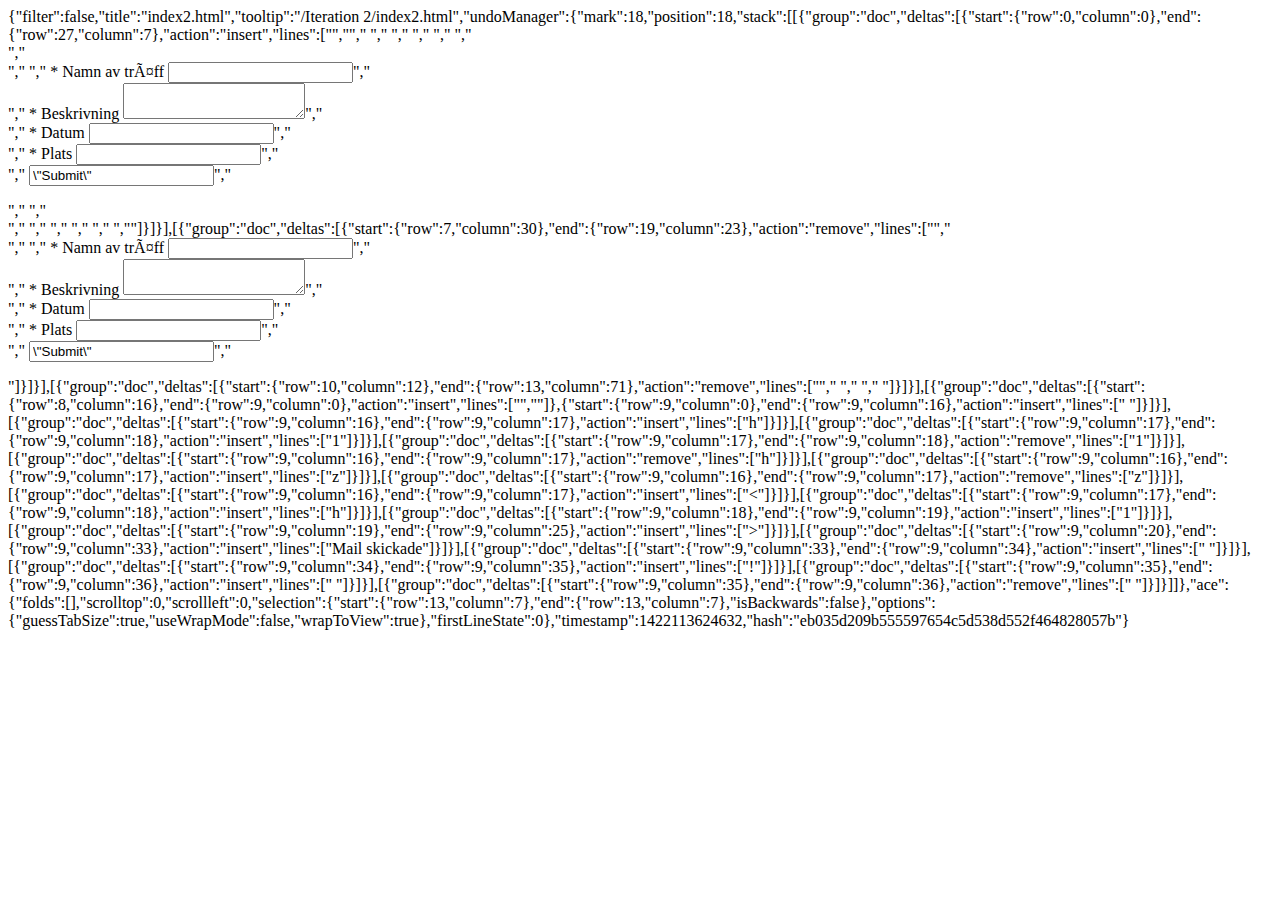
==== .c9/metadata/workspace/Iteration 2/index2.html @ 02919091 "Iteration 1 and 2 as good as done" ====
{"filter":false,"title":"index2.html","tooltip":"/Iteration 2/index2.html","undoManager":{"mark":18,"position":18,"stack":[[{"group":"doc","deltas":[{"start":{"row":0,"column":0},"end":{"row":27,"column":7},"action":"insert","lines":["<!DOCTYPE html>","<html lang=\"sv\">","    <head>","        <meta charset=\"UTF-8\">","        <title></title>","    </head>","        <body>","            <div id=\"content\">","                <form id=\"regForm\">","                    ","                    <label id=\"labelName\">* Namn av träff </label><input type=\"text\" name=\"Name\" id=\"Name\" />","                    <br>","                    <label id=\"labelDescription\">* Beskrivning </label><textarea id=\"Description\"></textarea>","                    <br>","                    <label id=\"labeldate\">* Datum </label><input type=\"date\" name=\"date\" id=\"date\" />","                    <br>","                    <label id=\"labelPlace\">* Plats </label><input type=\"text\" name=\"Place\" id=\"Place\" />","                    <br>","                    <input type=\"submit\" value=\"Submit\" id=\"Submit\" />","                </form>","                ","            </div>","            ","            <script type=\"text/javascript\" src=\"js/Main.js\"></script>","            <script type=\"text/javascript\" src=\"js/Validator.js\"></script>","            <script type=\"text/javascript\" src=\"js/Create.js\"></script>","        </body>","</html>"]}]}],[{"group":"doc","deltas":[{"start":{"row":7,"column":30},"end":{"row":19,"column":23},"action":"remove","lines":["","                <form id=\"regForm\">","                    ","                    <label id=\"labelName\">* Namn av träff </label><input type=\"text\" name=\"Name\" id=\"Name\" />","                    <br>","                    <label id=\"labelDescription\">* Beskrivning </label><textarea id=\"Description\"></textarea>","                    <br>","                    <label id=\"labeldate\">* Datum </label><input type=\"date\" name=\"date\" id=\"date\" />","                    <br>","                    <label id=\"labelPlace\">* Plats </label><input type=\"text\" name=\"Place\" id=\"Place\" />","                    <br>","                    <input type=\"submit\" value=\"Submit\" id=\"Submit\" />","                </form>"]}]}],[{"group":"doc","deltas":[{"start":{"row":10,"column":12},"end":{"row":13,"column":71},"action":"remove","lines":["","            <script type=\"text/javascript\" src=\"js/Main.js\"></script>","            <script type=\"text/javascript\" src=\"js/Validator.js\"></script>","            <script type=\"text/javascript\" src=\"js/Create.js\"></script>"]}]}],[{"group":"doc","deltas":[{"start":{"row":8,"column":16},"end":{"row":9,"column":0},"action":"insert","lines":["",""]},{"start":{"row":9,"column":0},"end":{"row":9,"column":16},"action":"insert","lines":["                "]}]}],[{"group":"doc","deltas":[{"start":{"row":9,"column":16},"end":{"row":9,"column":17},"action":"insert","lines":["h"]}]}],[{"group":"doc","deltas":[{"start":{"row":9,"column":17},"end":{"row":9,"column":18},"action":"insert","lines":["1"]}]}],[{"group":"doc","deltas":[{"start":{"row":9,"column":17},"end":{"row":9,"column":18},"action":"remove","lines":["1"]}]}],[{"group":"doc","deltas":[{"start":{"row":9,"column":16},"end":{"row":9,"column":17},"action":"remove","lines":["h"]}]}],[{"group":"doc","deltas":[{"start":{"row":9,"column":16},"end":{"row":9,"column":17},"action":"insert","lines":["z"]}]}],[{"group":"doc","deltas":[{"start":{"row":9,"column":16},"end":{"row":9,"column":17},"action":"remove","lines":["z"]}]}],[{"group":"doc","deltas":[{"start":{"row":9,"column":16},"end":{"row":9,"column":17},"action":"insert","lines":["<"]}]}],[{"group":"doc","deltas":[{"start":{"row":9,"column":17},"end":{"row":9,"column":18},"action":"insert","lines":["h"]}]}],[{"group":"doc","deltas":[{"start":{"row":9,"column":18},"end":{"row":9,"column":19},"action":"insert","lines":["1"]}]}],[{"group":"doc","deltas":[{"start":{"row":9,"column":19},"end":{"row":9,"column":25},"action":"insert","lines":["></h1>"]}]}],[{"group":"doc","deltas":[{"start":{"row":9,"column":20},"end":{"row":9,"column":33},"action":"insert","lines":["Mail skickade"]}]}],[{"group":"doc","deltas":[{"start":{"row":9,"column":33},"end":{"row":9,"column":34},"action":"insert","lines":[" "]}]}],[{"group":"doc","deltas":[{"start":{"row":9,"column":34},"end":{"row":9,"column":35},"action":"insert","lines":["!"]}]}],[{"group":"doc","deltas":[{"start":{"row":9,"column":35},"end":{"row":9,"column":36},"action":"insert","lines":[" "]}]}],[{"group":"doc","deltas":[{"start":{"row":9,"column":35},"end":{"row":9,"column":36},"action":"remove","lines":[" "]}]}]]},"ace":{"folds":[],"scrolltop":0,"scrollleft":0,"selection":{"start":{"row":13,"column":7},"end":{"row":13,"column":7},"isBackwards":false},"options":{"guessTabSize":true,"useWrapMode":false,"wrapToView":true},"firstLineState":0},"timestamp":1422113624632,"hash":"eb035d209b555597654c5d538d552f464828057b"}
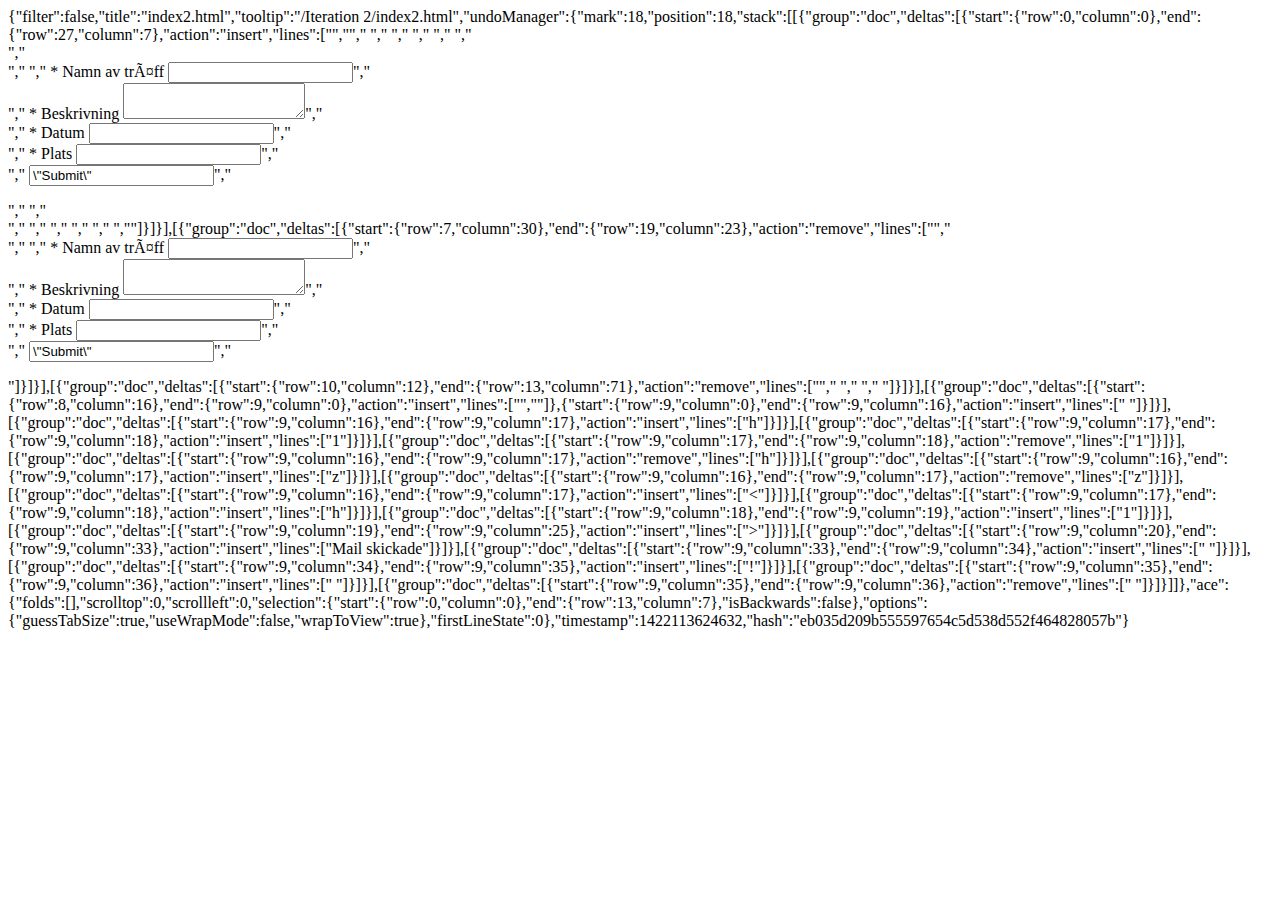
==== commit 1f545a80: "Done" ====
--- a/.c9/metadata/workspace/Iteration 2/index2.html
+++ b/.c9/metadata/workspace/Iteration 2/index2.html
@@ -1 +1 @@
-{"filter":false,"title":"index2.html","tooltip":"/Iteration 2/index2.html","undoManager":{"mark":18,"position":18,"stack":[[{"group":"doc","deltas":[{"start":{"row":0,"column":0},"end":{"row":27,"column":7},"action":"insert","lines":["<!DOCTYPE html>","<html lang=\"sv\">","    <head>","        <meta charset=\"UTF-8\">","        <title></title>","    </head>","        <body>","            <div id=\"content\">","                <form id=\"regForm\">","                    ","                    <label id=\"labelName\">* Namn av träff </label><input type=\"text\" name=\"Name\" id=\"Name\" />","                    <br>","                    <label id=\"labelDescription\">* Beskrivning </label><textarea id=\"Description\"></textarea>","                    <br>","                    <label id=\"labeldate\">* Datum </label><input type=\"date\" name=\"date\" id=\"date\" />","                    <br>","                    <label id=\"labelPlace\">* Plats </label><input type=\"text\" name=\"Place\" id=\"Place\" />","                    <br>","                    <input type=\"submit\" value=\"Submit\" id=\"Submit\" />","                </form>","                ","            </div>","            ","            <script type=\"text/javascript\" src=\"js/Main.js\"></script>","            <script type=\"text/javascript\" src=\"js/Validator.js\"></script>","            <script type=\"text/javascript\" src=\"js/Create.js\"></script>","        </body>","</html>"]}]}],[{"group":"doc","deltas":[{"start":{"row":7,"column":30},"end":{"row":19,"column":23},"action":"remove","lines":["","                <form id=\"regForm\">","                    ","                    <label id=\"labelName\">* Namn av träff </label><input type=\"text\" name=\"Name\" id=\"Name\" />","                    <br>","                    <label id=\"labelDescription\">* Beskrivning </label><textarea id=\"Description\"></textarea>","                    <br>","                    <label id=\"labeldate\">* Datum </label><input type=\"date\" name=\"date\" id=\"date\" />","                    <br>","                    <label id=\"labelPlace\">* Plats </label><input type=\"text\" name=\"Place\" id=\"Place\" />","                    <br>","                    <input type=\"submit\" value=\"Submit\" id=\"Submit\" />","                </form>"]}]}],[{"group":"doc","deltas":[{"start":{"row":10,"column":12},"end":{"row":13,"column":71},"action":"remove","lines":["","            <script type=\"text/javascript\" src=\"js/Main.js\"></script>","            <script type=\"text/javascript\" src=\"js/Validator.js\"></script>","            <script type=\"text/javascript\" src=\"js/Create.js\"></script>"]}]}],[{"group":"doc","deltas":[{"start":{"row":8,"column":16},"end":{"row":9,"column":0},"action":"insert","lines":["",""]},{"start":{"row":9,"column":0},"end":{"row":9,"column":16},"action":"insert","lines":["                "]}]}],[{"group":"doc","deltas":[{"start":{"row":9,"column":16},"end":{"row":9,"column":17},"action":"insert","lines":["h"]}]}],[{"group":"doc","deltas":[{"start":{"row":9,"column":17},"end":{"row":9,"column":18},"action":"insert","lines":["1"]}]}],[{"group":"doc","deltas":[{"start":{"row":9,"column":17},"end":{"row":9,"column":18},"action":"remove","lines":["1"]}]}],[{"group":"doc","deltas":[{"start":{"row":9,"column":16},"end":{"row":9,"column":17},"action":"remove","lines":["h"]}]}],[{"group":"doc","deltas":[{"start":{"row":9,"column":16},"end":{"row":9,"column":17},"action":"insert","lines":["z"]}]}],[{"group":"doc","deltas":[{"start":{"row":9,"column":16},"end":{"row":9,"column":17},"action":"remove","lines":["z"]}]}],[{"group":"doc","deltas":[{"start":{"row":9,"column":16},"end":{"row":9,"column":17},"action":"insert","lines":["<"]}]}],[{"group":"doc","deltas":[{"start":{"row":9,"column":17},"end":{"row":9,"column":18},"action":"insert","lines":["h"]}]}],[{"group":"doc","deltas":[{"start":{"row":9,"column":18},"end":{"row":9,"column":19},"action":"insert","lines":["1"]}]}],[{"group":"doc","deltas":[{"start":{"row":9,"column":19},"end":{"row":9,"column":25},"action":"insert","lines":["></h1>"]}]}],[{"group":"doc","deltas":[{"start":{"row":9,"column":20},"end":{"row":9,"column":33},"action":"insert","lines":["Mail skickade"]}]}],[{"group":"doc","deltas":[{"start":{"row":9,"column":33},"end":{"row":9,"column":34},"action":"insert","lines":[" "]}]}],[{"group":"doc","deltas":[{"start":{"row":9,"column":34},"end":{"row":9,"column":35},"action":"insert","lines":["!"]}]}],[{"group":"doc","deltas":[{"start":{"row":9,"column":35},"end":{"row":9,"column":36},"action":"insert","lines":[" "]}]}],[{"group":"doc","deltas":[{"start":{"row":9,"column":35},"end":{"row":9,"column":36},"action":"remove","lines":[" "]}]}]]},"ace":{"folds":[],"scrolltop":0,"scrollleft":0,"selection":{"start":{"row":13,"column":7},"end":{"row":13,"column":7},"isBackwards":false},"options":{"guessTabSize":true,"useWrapMode":false,"wrapToView":true},"firstLineState":0},"timestamp":1422113624632,"hash":"eb035d209b555597654c5d538d552f464828057b"}+{"filter":false,"title":"index2.html","tooltip":"/Iteration 2/index2.html","undoManager":{"mark":18,"position":18,"stack":[[{"group":"doc","deltas":[{"start":{"row":0,"column":0},"end":{"row":27,"column":7},"action":"insert","lines":["<!DOCTYPE html>","<html lang=\"sv\">","    <head>","        <meta charset=\"UTF-8\">","        <title></title>","    </head>","        <body>","            <div id=\"content\">","                <form id=\"regForm\">","                    ","                    <label id=\"labelName\">* Namn av träff </label><input type=\"text\" name=\"Name\" id=\"Name\" />","                    <br>","                    <label id=\"labelDescription\">* Beskrivning </label><textarea id=\"Description\"></textarea>","                    <br>","                    <label id=\"labeldate\">* Datum </label><input type=\"date\" name=\"date\" id=\"date\" />","                    <br>","                    <label id=\"labelPlace\">* Plats </label><input type=\"text\" name=\"Place\" id=\"Place\" />","                    <br>","                    <input type=\"submit\" value=\"Submit\" id=\"Submit\" />","                </form>","                ","            </div>","            ","            <script type=\"text/javascript\" src=\"js/Main.js\"></script>","            <script type=\"text/javascript\" src=\"js/Validator.js\"></script>","            <script type=\"text/javascript\" src=\"js/Create.js\"></script>","        </body>","</html>"]}]}],[{"group":"doc","deltas":[{"start":{"row":7,"column":30},"end":{"row":19,"column":23},"action":"remove","lines":["","                <form id=\"regForm\">","                    ","                    <label id=\"labelName\">* Namn av träff </label><input type=\"text\" name=\"Name\" id=\"Name\" />","                    <br>","                    <label id=\"labelDescription\">* Beskrivning </label><textarea id=\"Description\"></textarea>","                    <br>","                    <label id=\"labeldate\">* Datum </label><input type=\"date\" name=\"date\" id=\"date\" />","                    <br>","                    <label id=\"labelPlace\">* Plats </label><input type=\"text\" name=\"Place\" id=\"Place\" />","                    <br>","                    <input type=\"submit\" value=\"Submit\" id=\"Submit\" />","                </form>"]}]}],[{"group":"doc","deltas":[{"start":{"row":10,"column":12},"end":{"row":13,"column":71},"action":"remove","lines":["","            <script type=\"text/javascript\" src=\"js/Main.js\"></script>","            <script type=\"text/javascript\" src=\"js/Validator.js\"></script>","            <script type=\"text/javascript\" src=\"js/Create.js\"></script>"]}]}],[{"group":"doc","deltas":[{"start":{"row":8,"column":16},"end":{"row":9,"column":0},"action":"insert","lines":["",""]},{"start":{"row":9,"column":0},"end":{"row":9,"column":16},"action":"insert","lines":["                "]}]}],[{"group":"doc","deltas":[{"start":{"row":9,"column":16},"end":{"row":9,"column":17},"action":"insert","lines":["h"]}]}],[{"group":"doc","deltas":[{"start":{"row":9,"column":17},"end":{"row":9,"column":18},"action":"insert","lines":["1"]}]}],[{"group":"doc","deltas":[{"start":{"row":9,"column":17},"end":{"row":9,"column":18},"action":"remove","lines":["1"]}]}],[{"group":"doc","deltas":[{"start":{"row":9,"column":16},"end":{"row":9,"column":17},"action":"remove","lines":["h"]}]}],[{"group":"doc","deltas":[{"start":{"row":9,"column":16},"end":{"row":9,"column":17},"action":"insert","lines":["z"]}]}],[{"group":"doc","deltas":[{"start":{"row":9,"column":16},"end":{"row":9,"column":17},"action":"remove","lines":["z"]}]}],[{"group":"doc","deltas":[{"start":{"row":9,"column":16},"end":{"row":9,"column":17},"action":"insert","lines":["<"]}]}],[{"group":"doc","deltas":[{"start":{"row":9,"column":17},"end":{"row":9,"column":18},"action":"insert","lines":["h"]}]}],[{"group":"doc","deltas":[{"start":{"row":9,"column":18},"end":{"row":9,"column":19},"action":"insert","lines":["1"]}]}],[{"group":"doc","deltas":[{"start":{"row":9,"column":19},"end":{"row":9,"column":25},"action":"insert","lines":["></h1>"]}]}],[{"group":"doc","deltas":[{"start":{"row":9,"column":20},"end":{"row":9,"column":33},"action":"insert","lines":["Mail skickade"]}]}],[{"group":"doc","deltas":[{"start":{"row":9,"column":33},"end":{"row":9,"column":34},"action":"insert","lines":[" "]}]}],[{"group":"doc","deltas":[{"start":{"row":9,"column":34},"end":{"row":9,"column":35},"action":"insert","lines":["!"]}]}],[{"group":"doc","deltas":[{"start":{"row":9,"column":35},"end":{"row":9,"column":36},"action":"insert","lines":[" "]}]}],[{"group":"doc","deltas":[{"start":{"row":9,"column":35},"end":{"row":9,"column":36},"action":"remove","lines":[" "]}]}]]},"ace":{"folds":[],"scrolltop":0,"scrollleft":0,"selection":{"start":{"row":0,"column":0},"end":{"row":13,"column":7},"isBackwards":false},"options":{"guessTabSize":true,"useWrapMode":false,"wrapToView":true},"firstLineState":0},"timestamp":1422113624632,"hash":"eb035d209b555597654c5d538d552f464828057b"}